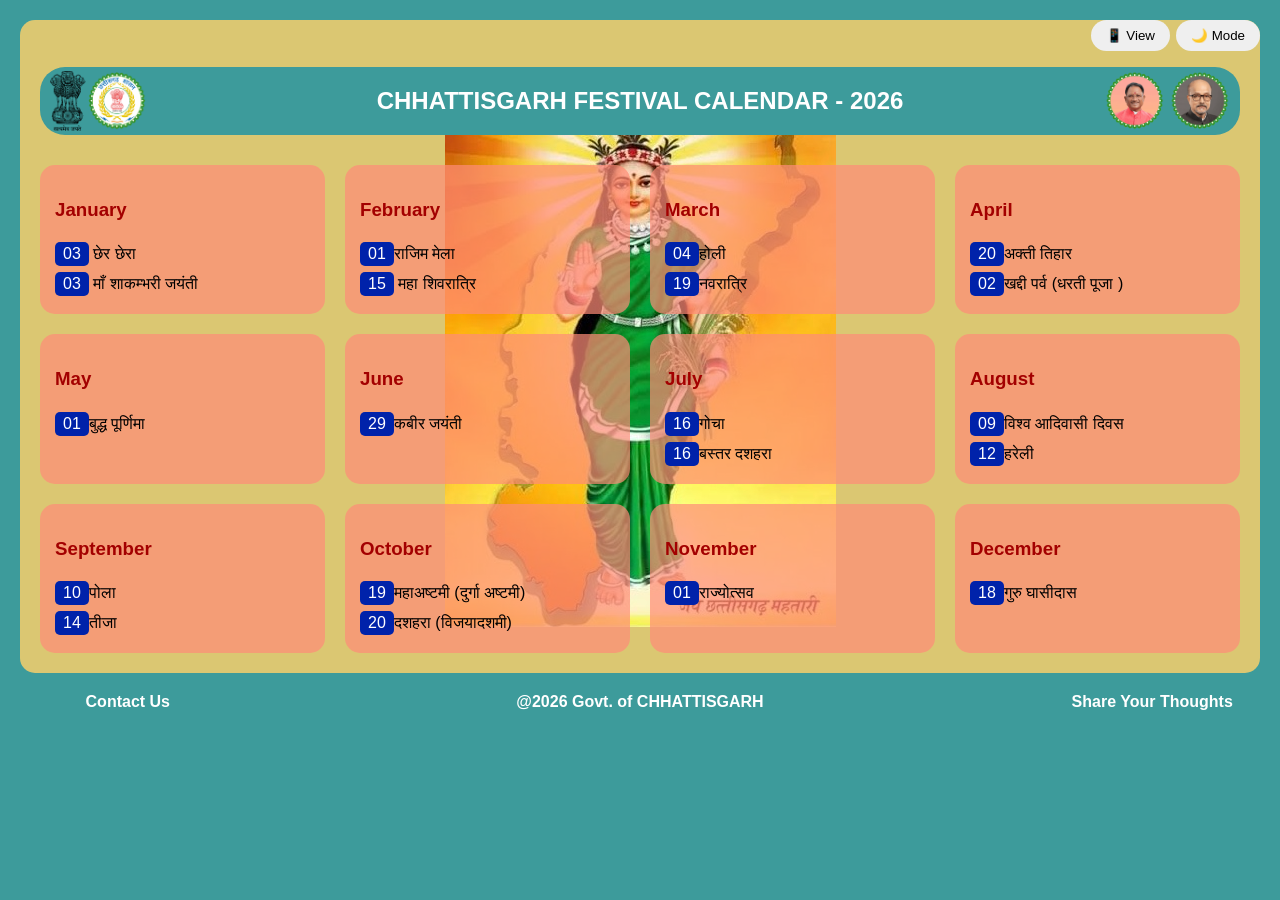
==== index.html @ d68ac22e "Add files via upload" ====
<!DOCTYPE html>
<html lang="en">
<head>
<meta charset="UTF-8">
<meta name="viewport" content="width=device-width, initial-scale=1.0">
<title>CG Festival Calendar - 2026</title>
<link rel="stylesheet" href="homestyle.css">
</head>

<body>

<button class="toggle" onclick="toggleMode()">🌙 Mode</button>
<button class="toggle" style="right:110px;" onclick="toggleView()">📱 View</button>

<div class="container">

  
<div class="header" style="
  position: relative;
  display: flex;
  align-items: center;
  justify-content: center;
  padding: 20px 10px;
  min-height: 5px;
  gap: 10px;
  margin-top: 3vh;
  ">
    <img src="emblem.png" class="logo-left">

    <div class="title">
      <strong>CHHATTISGARH FESTIVAL CALENDAR - 2026</strong>
    </div>

    <div class="logo-right">
      <img src="cm.png">
      <img src="governor.png">
    </div>
  </div>

  <div class="grid">

    <div class="card">
      <h3>January</h3>
      <div class="date" onclick="showDetails('छेर छेरा','पौष माह की पूर्णिमा को मनाया जाता है, इस दिन नई फसल के घर आने की खुशी में घर-घर जाकर धान और अन्न दान करने की परंपरा है। बच्चे और युवा टोलियों में घर-घर जाकर छेरछैरा  माई कोठी के धान ला हेर हेरा कहते हुए धान और दान मांगते हैं। माना जाता है कि इसी दिन भगवान शिव ने माता अन्नपूर्णा से भिक्षा मांगी थी।','CHHER_CHHHERA.jpeg')">03</div> छेर छेरा<br>
      <div class="date" onclick="showDetails('माँ शाकम्भरी जयंती ','हर साल पौष मास की पूर्णिमा तिथि को मनाई जाती है,माता शाकम्भरी को वनस्पति, फल और शाक-सब्जी की देवी माना जाता है। पौराणिक कथा के अनुसार, दुर्गम राक्षस के अत्याचार और अकाल के समय माँ इस रूप में प्रकट हुई थीं।','shakambhari.jpg')">03</div> माँ शाकम्भरी जयंती 
    </div>

    <div class="card">
      <h3>February</h3>
      <div class="date" onclick="showDetails('राजिम मेला ','राजिम मेला (जिसे अब राजिम कुंभ कल्प कहा जाता है) छत्तीसगढ़ के गरियाबंद जिले में महानदी, पैरी और सोंदूर नदियों के पवित्र संगम पर लगता है। यह माघी पूर्णिमा से शुरू होकर महाशिवरात्रि तक, फरवरी-मार्च के दौरान लगभग 15 दिनों तक मनाया जाता है। धार्मिक आस्था: यह छत्तीसगढ़ का सबसे बड़ा धार्मिक आयोजन है, जिसे छत्तीसगढ़ का प्रयाग कहा जाता है। संगम में स्नान: श्रद्धालु महानदी के तट पर स्थित प्रसिद्ध राजीव लोचन मंदिर में दर्शन करने और त्रिवेणी संगम में पवित्र स्नान करने आते हैं। सांस्कृतिक पहचान: यह मेला छत्तीसगढ़ी परंपरा, कला और संस्कृति को बढ़ावा देता है, जिसमें देश भर से साधु-संत शामिल होते हैं।','raajim.jpg')">01</div>राजिम मेला<br>
      <div class="date" onclick="showDetails('महा शिवरात्रि','महाशिवरात्रि (फाल्गुन कृष्ण चतुर्दशी) भगवान शिव और माता पार्वती के दिव्य मिलन, शिवजी के निराकार से साकार (लिंग) रूप में प्रकट होने और उनके द्वारा विषपान कर सृष्टि की रक्षा करने की याद में मनाई जाती है। यह रात अज्ञानता को दूर करने, आत्म-जागरण, और शिव-शक्ति के मिलन का प्रतीक है, जिसे भक्त व्रत, पूजा और जागरण के साथ मनाते हैं।','mahashivratri.png')">15</div> महा शिवरात्रि
    </div>

    <div class="card">
      <h3>March</h3>
       <div class="date" onclick="showDetails('होली','फाल्गुन मास की पूर्णिमा को मनाई जाती है,  होली रंगों का तथा हँसी-खुशी का त्योहार है। होली मुख्य रूप से बुराई पर अच्छाई की जीत (भक्त प्रहलाद और होलिका की कहानी) और प्रेम व भाईचारे के प्रतीक के रूप में मनाई जाती है। यह फाल्गुन पूर्णिमा को आने वाला वसंत ऋतु का त्यौहार है, जो रंगों के माध्यम से आपसी मतभेद भुलाकर खुशी, एकता और नई फसल की शुरुआत का जश्न मनाता है।','holi.png')">04</div>होली<br>
      <div class="date" onclick="showDetails('नवरात्रि','माँ दुर्गा की शक्ति की पूजा, बुराई पर अच्छाई की जीत (महिषासुर वध) और हिंदू नव वर्ष (विक्रम संवत) की शुरुआत के उपलक्ष्य में मनाई जाती है। यह त्योहार वसंत ऋतु में आता है, जो प्रकृति में नई ऊर्जा और सृजन का प्रतीक है, और नौ दिनों तक माँ के नौ रूपों की पूजा की जाती है। चैत्र नवरात्रि मनाने के मुख्य कारण: पौराणिक कथा (महिषासुर वध): पौराणिक कथाओं के अनुसार, महिषासुर नामक राक्षस ने देवताओं पर आतंक मचा रखा था। तब देवताओं ने माँ दुर्गा की शक्ति को जगाया, जिन्होंने नौ दिनों तक युद्ध कर दसवें दिन महिषासुर का वध किया। यह सत्य की असत्य पर जीत का प्रतीक है।','chaitranavratri.jpg')">19</div>नवरात्रि
    </div>

    <div class="card">
      <h3>April</h3>
      <div class="date" onclick="showDetails('अक्ती  तिहार ','जिसे अक्षय तृतीया भी कहा जाता है, हिंदू धर्म में एक अत्यंत महत्वपूर्ण और पवित्र त्योहार है। कब मनाते हैं,अक्षय तृतीया हर साल वैशाख माह के शुक्ल पक्ष की तृतीया तिथि को मनाई जाती है। यह आमतौर पर अप्रैल या मई के महीने में आती है। क्यों मनाते हैं? (महत्व और मान्यताएं) अक्षय पुण्य: \'अक्षय\' का अर्थ है जो कभी समाप्त न हो। माना जाता है कि इस दिन किया गया दान, पूजा, तप और शुभ कार्य का फल अनंत काल तक मिलता है। परशुराम जयंती: मान्यता है कि इसी दिन भगवान विष्णु के छठे अवतार भगवान परशुराम का जन्म हुआ था। गंगा अवतरण: मान्यता है कि मां गंगा इसी दिन स्वर्ग से धरती पर अवतरित हुई थीं। युगादि तिथि: माना जाता है कि इसी दिन सतयुग और त्रेतायुग का प्रारंभ हुआ था। वेदव्यास-महाभारत: इस दिन महर्षि वेदव्यास ने महाभारत लिखना शुरू किया था। अक्षय पात्र: पांडव पुत्र युधिष्ठिर को इसी दिन अक्षय पात्र प्राप्त हुआ था, जिसमें कभी भोजन समाप्त नहीं होता था। मांगलिक कार्य: यह एक अभूज मुहूर्त (बिना पोथी-पतरा देखे) है, इसलिए इस दिन शादियां और नए काम (जैसे सोना खरीदना) बहुत शुभ माने जाते हैं। छत्तीसगढ़ में विशेष परंपरा: छत्तीसगढ़ में इसे \'अक्ती\' के रूप में मनाया जाता है, जहाँ बच्चे मिट्टी के गुड्डे-गुड़ियों का विवाह (पुतरा-पुतरी का ब्याह) रचाते हैं।','AKTI.jpeg')">20</div>अक्ती तिहार <br>
      <div class="date" onclick="showDetails('खद्दी पर्व (धरती पूजा )','धरती पूजा, जिसे उरांव समाज में खद्दी पर्व या सरहुल के नाम से भी जाना जाता है, मुख्य रूप से चैत महीने की पूर्णिमा (चैत्र माह के शुक्ल पक्ष की तृतीया से शुरू होकर पूर्णिमा तक, विशेषकर वसंत ऋतु) में मनाया जाता है।साल के पेड़ों में नए फूल आने पर धरती माता और प्रकृति के प्रति आभार प्रकट करना। गांव के पुजारी (पाहन) सरना स्थल पर साल के फूल और मुर्गे की बलि के साथ पूजा करते हैं। इस दिन आदिवासी समुदाय पारंपरिक नृत्य-गायन करते हैं और साल के फूलों को धारण करते हैं।','khaddi.png')">02</div>खद्दी पर्व (धरती पूजा )
    </div>

    <div class="card">
      <h3>May</h3>
      <div class="date" onclick="showDetails('बुद्ध पूर्णिमा','बुद्ध पूर्णिमा- बुद्ध पूर्णिमा(वैशाख पूर्णिमा) बौद्ध धर्म का सबसे पवित्र त्योहार है, जो गौतम बुद्ध के जन्म, ज्ञान प्राप्ति (बुद्धत्व) और महापरिनिर्वाण तीनों को दर्शाता है। यह वैशाख माह की पूर्णिमा को मनाया जाता है। इस दिन शांति, अहिंसा और प्रेम के संदेश को याद करते हुए दान, दीपदान और ध्यान किया जाता है।','buddha.jpg')">01</div>बुद्ध पूर्णिमा
    </div>

    <div class="card">
      <h3>June</h3>
      <div class="date" onclick="showDetails('कबीर जयंती','कबीर जयंती (कबीर प्रकट दिवस) 15वीं सदी के महान संत, कवि और समाज सुधारक कबीरदास जी के जन्म और उनकी शिक्षाओं को याद करने के लिए हर साल ज्येष्ठ मास की पूर्णिमा को मनाई जाती है। यह दिन सामाजिक समानता, भाईचारे और आडंबरों के विरोध के उनके संदेशों को याद करने का अवसर है।','kabir.jpg')">29</div>कबीर जयंती
    </div>

    <div class="card">
      <h3>July</h3>
      <div class="date" onclick="showDetails('गोचा','छत्तीसगढ़ के बस्तर क्षेत्र में मुख्य रूप से आषाढ़ माह (हिंदी कैलेंडर के अनुसार) के शुक्ल पक्ष में मनाया जाता है, जो अंग्रेजी कैलेंडर के अनुसार आमतौर पर जून या जुलाई के महीने में पड़ता है। यह पर्व भगवान जगन्नाथ की रथ यात्रा के समय मनाया जाता है, जिसमें \'तुपकी\' (बांस से बनी बंदूक) से सलामी दी जाती है।','GOCHA.jpeg')">16</div>गोचा <br>
      <div class="date" onclick="showDetails('बस्तर दशहरा',' यह 75 दिनों तक चलने वाला विश्व का सबसे लंबा दशहरा है, जो श्रावण से शुरू होकर अश्विन तक चलता है। यह रावण वध नहीं, बल्कि दंतेश्वरी देवी को समर्पित है। 13वीं शताब्दी में काकतीय राजा पुरुषोत्तम देव ने इसकी शुरुआत की थी। यह आदिवासी जनजातियों और राज परिवार की सामूहिक भागीदारी का प्रतीक है। इसमें बस्तर के आदिवासी प्रकृति से प्रेरित होकर अपने देवी-देवताओं की पूजा करते हैं, जिसमें लकड़ी, बेल फल और स्थानीय वनस्पतियों की भूमिका प्रमुख है। इसमें रावण दहन नहीं होता, बल्कि पाटा जात्रा (लकड़ी पूजा), रथ परिक्रमा, निशा जात्रा और मुरिया दरबार जैसी 12 से अधिक अनोखी रस्में शामिल हैं। यह त्यौहार विभिन्न आदिवासी समुदायों को एक साथ लाता है, जो सामाजिक समरसता और सांस्कृतिक एकता का अनूठा उदाहरण है। ','dussehra.jpg')">16</div>बस्तर दशहरा
    </div>

    <div class="card">
      <h3>August</h3>
      <div class="date" onclick="showDetails('विश्व आदिवासी दिवस','हर साल 9 अगस्त को मनाया जाता है।यह दिवस दुनिया भर के आदिवासी समुदायों के अधिकारों की रक्षा, उनकी संस्कृति, परंपरा और भाषा को संरक्षित करने के लिए मनाया जाता है। यह आदिवासी संस्कृति को मुख्यधारा में लाने और उनके योगदान को मान्यता देने का एक मंच है। ','aadivasidivas.jpg')">09</div>विश्व आदिवासी दिवस<br>
      <div class="date" onclick="showDetails('हरेली ','फाल्गुन मास की पूर्णिमा को मनाई जाती है,  होली रंगों का तथा हँसी-खुशी का त्योहार है। होली मुख्य रूप से बुराई पर अच्छाई की जीत (भक्त प्रहलाद और होलिका की कहानी) और प्रेम व भाईचारे के प्रतीक के रूप में मनाई जाती है। यह फाल्गुन पूर्णिमा को आने वाला वसंत ऋतु का त्यौहार है, जो रंगों के माध्यम से आपसी मतभेद भुलाकर खुशी, एकता और नई फसल की शुरुआत का जश्न मनाता है।','HARELI_TIHAR.jpeg')">12</div>हरेली
    </div>

    <div class="card">
      <h3>September</h3>
      <div class="date" onclick="showDetails('पोला','भाद्रपद माह की कृष्ण अमावस्या (भादो अमावस्या) को मनाया जाता है।यह मुख्य रूप से महाराष्ट्र, छत्तीसगढ़ और मध्य प्रदेश के कुछ हिस्सों में किसानों द्वारा बड़ी धूमधाम से मनाया जाता है। इस दिन बैलों की पूजा होती है। कृषि में बैलों की अहम भूमिका को सम्मान देने के लिए मनाया जाता है।किसान अपने बैलों को नहलाते हैं, सजाते हैं, और उनकी पूजा करते हैं। घरों में विशेष व्यंजन (जैसे -, ठेठरी, खुर्मी) बनाए जाते हैं और बच्चे मिट्टी के बैलों और  मिट्टी के खिलौने (पोरा) लाए जाते हैं।','POLA.jpeg')">10</div>पोला<br>
      <div class="date" onclick="showDetails('तीजा','भाद्रपद मास के (शुक्ल पक्ष की तृतीया तिथि )को मनाया जाता है। यह व्रत सुहागिन महिलाएं अपने पति की लंबी आयु और सुखद वैवाहिक जीवन के लिए मायके जाकर 24 घंटे बिना अन्न-जल के निर्जला व्रत रखती हैं। इस दिन माता पार्वती और भगवान शिव की मिट्टी की मूर्ति बनाकर विशेष पूजा की जाती है।','teeja.jpg')">14</div>तीजा
    </div>

    <div class="card">
      <h3>October</h3>
      <div class="date" onclick="showDetails('महाअष्टमी (दुर्गा अष्टमी) ','महा अष्टमी (दुर्गा अष्टमी) नवरात्रि का आठवां दिन है, जो देवी दुर्गा द्वारा राक्षस महिषासुर पर विजय पाने के उपलक्ष्य में मनाई जाती है। यह दिन बुराई पर अच्छाई की जीत और नारी शक्ति के चरम रूप का प्रतीक है। इस दिन मां दुर्गा के आठवें स्वरूप, महागौरी की पूजा की जाती है, जो शांति और ज्ञान की देवी मानी जाती हैं। ','ashtami.png')">19</div>महाअष्टमी (दुर्गा अष्टमी)<br>
      <div class="date" onclick="showDetails('दशहरा (विजयादशमी)','छत्तीसगढ़ में दशहरा (विजयादशमी) आश्विन माह के शुक्ल पक्ष की दशमी तिथि को पड़ता है। और यह रावण दहन से अलग देवी दंतेश्वरी को समर्पित है।  यह त्योहार नवरात्रि (माँ दुर्गा पूजा) के समापन और भगवान राम की रावण पर विजय (बुराई पर अच्छाई) के रूप में मनाया जाता है। इस दिन शाम को रावण, मेघनाद और कुंभकर्ण के पुतलों का दहन किया जाता है। बस्तर दशहरा: छत्तीसगढ़ का प्रसिद्ध बस्तर दशहरा विश्व का सबसे लंबा चलने वाला उत्सव है,जो 75 दिनों तक चलता है  जो हरियाली अमावस्या से शुरू होकर कुंवार माह तक चलता है।','vijayadashmi.png')">20</div>दशहरा (विजयादशमी)
    </div>

    <div class="card">
      <h3>November</h3>
      <div class="date" onclick="showDetails('राज्योत्सव','प्रत्येक वर्ष 1 नवंबर  को छत्तीसगढ़ गठन और स्थापना दिवस मनाया जाता है।  छत्तीसगढ़ राज्य की स्थापना अटल बिहारी वाजपेयी के प्रधानमंत्रित्व काल में 1 नवंबर 2000 को की गई थी। यह मध्य प्रदेश से अलग होकर भारत का 26वां राज्य बना। इस राज्य के निर्माण का श्रेय अटल बिहारी वाजपेयी के दृढ़ संकल्प को दिया जाता है।','rajyotsav.jpg')">01</div>राज्योत्सव
    </div>

    <div class="card">
      <h3>December</h3>
      <div class="date" onclick="showDetails('गुरु घासीदास',' हर साल 18 दिसंबर को छत्तीसगढ़ और अन्य क्षेत्रों में बहुत हर्षोल्लास के साथ मनाई जाती है, जो \'सतनाम पंथ\' के संस्थापक और महान समाज सुधारक बाबा गुरु घासीदास जी का जन्मदिवस है। वे समानता, सत्य, अहिंसा और भाईचारे के प्रतीक माने जाते हैं, जिन्होंने जातिवाद और सामाजिक कुरीतियों का विरोध किया। ','ghasidas.jpg')">18</div>गुरु घासीदास
    </div>

  </div>
</div>



    <footer class="container_footer">
        <div class="box"><a style=" text-decoration: none; padding: 15px; color: white;" href="contactus.html"><strong>Contact Us</strong></a></div>
        <div class="box"><strong style="padding: 7px; color: white;">@2026 Govt. of CHHATTISGARH</strong></div>
        <div class="box"><a style=" text-decoration: none; padding: 15px; color: white;" href="shareyourthoughts.html"><strong>Share Your Thoughts</strong></a></div>
    </footer>



<!-- Modal -->
<div class="modal" id="modal" onclick="closeModal()">
  <div class="modal-content">
    <button class="close-btn" aria-label="Close" onclick="closeModal()">&times</button>
    <h2 style="text-align: center; color: #a30000;" id="festivalName"></h2>
    <div><center><img id="image" class="imagesize"/></center></div>
    <div style="height: 150px; width:300px; overflow-y: auto;"><p style="text-align: justify;" id="festivalDesc"></p></div>
  </div>
</div>

<script>
function showDetails(name, desc, source){
  document.getElementById("festivalName").innerText = name;
  document.getElementById("festivalDesc").innerText = desc;
  document.getElementById("image").src=source;
  document.getElementById("modal").style.display = "flex";
}

function closeModal(){
  document.getElementById("modal").style.display = "none";
}

function toggleMode(){
  document.body.classList.toggle("dark1");
}

function toggleView(){
  document.body.classList.toggle("mobile-view");
}
</script>

</body>
</html>
---- homestyle.css ----
:root {
  --bg: #3d9b9b;
  --card: rgba(255,140,120,0.7);
  --text: #000;
  --header: #c77ba0;
}

body.dark1 {
  --bg: #1e1e1e;
  --card: rgba(60,60,60,0.9);
  --text: #fff;
  --header: #444;
}

body {
  margin: 0;
  font-family: Arial;
  background: var(--bg);
  color: var(--text);
  transition: 2.5s;
}

/* Container */
.container {
  margin: 20px;
  background: #f7cf6bd9;
  background-image: url('CGMAHATARI.jpg');
  background-size:auto;      /* Fills the div */
  background-position: center; /* Centers the image */
  background-repeat: no-repeat; /* Prevents tiling */ 
  border-radius: 15px;
  padding: 20px;
}

/* Header */
.header {
  position: relative;
  display: flex;
  align-items: center;
  justify-content: center;
  padding: 15px;
  border-radius: 25px;
  background: var(--bg);
  color: white;
  transition: 0.5s;
}

.title {
  font-size: 24px;
  text-align: center;
}

.logo-left {
  position: absolute;
  left: 10px;
  height: 60px;
}

.logo-right {
  position: absolute;
  right: 10px;
  display: flex;
  gap: 5px;
}

.logo-right img {
  height: 60px;
  border-radius: 50%;
}

/* Toggle Buttons */
.toggle {
  position: absolute;
  top: 20px;
  right: 20px;
  padding: 8px 15px;
  border: none;
  cursor: pointer;
  border-radius: 20px;
}

/* Grid */
.grid {
  display: grid;
  grid-template-columns: repeat(4, 1fr);
  gap: 20px;
  margin-top: 30px;
}

/* Cards */
.card {
  background: var(--card);
  border-radius: 15px;
  padding: 15px;
  transition: 0.5s;
}

.card:hover {
  transform: scale(1.13);
}

.card h3 {
  color: #a30000;
}

/* Dates */
.date {
  display: inline-block;
  background: #0022aa;
  color: white;
  padding: 3px 8px;
  margin: 3px 0;
  border-radius: 5px;
  cursor: pointer;
}

.date:hover {
  background: #ff5722;
}

/* Modal */
.modal {
  display: none;
  position: fixed;
  top:0; left:0;
  width:100%; height:100%;
  background: rgba(0,0,0,0.6);
  justify-content: center;
  align-items: center;
  text-align: right;
}
/*------New Add amar-----*/
.modal-content {
  background: #f3e2b8;
  padding: 5px;
  border-radius: 15px; 
}
/*------New Add amar-----*/

/*-------New add by amar-------*/
.imagesize {
  height: 200px;  
  width:200px;
}

.close-btn {
  background: none;
  border: none;
  font-size: 24px;
  font-weight: bold;
  cursor: pointer;
  color: #333;
  
}
.close-btn:hover {
  color: red;
}

/*-------New add by amar--------*/
/* Footer */
.footer {
  margin-top: 20px;
  padding: 10px;
}

/* Mobile Toggle */
.mobile-view .grid {
  grid-template-columns: 1fr !important;
}

.mobile-view .header {
  flex-direction: column;
  text-align: center;
}

/* Responsive */
@media(max-width:800px){
  .grid {
    grid-template-columns: repeat(2,1fr);
  }
}

@media(max-width:500px){
  .grid {
    grid-template-columns: 1fr;
  }

  .header {
    flex-direction: column;
    gap: 10px;
    margin-top: 10vh;
  }

  .logo-left,
  .logo-right {
    position: static;
  }
}
.container_footer{
            display: flex;
            flex-direction: row;
            gap:1px;
            
        }
        .box{
            text-align: center;
           
        }
        .box:nth-child(1){
            flex:1;
        
        }
        .box:nth-child(2){
            flex:3;
        }
        .box:nth-child(3){
            flex:1;
        }
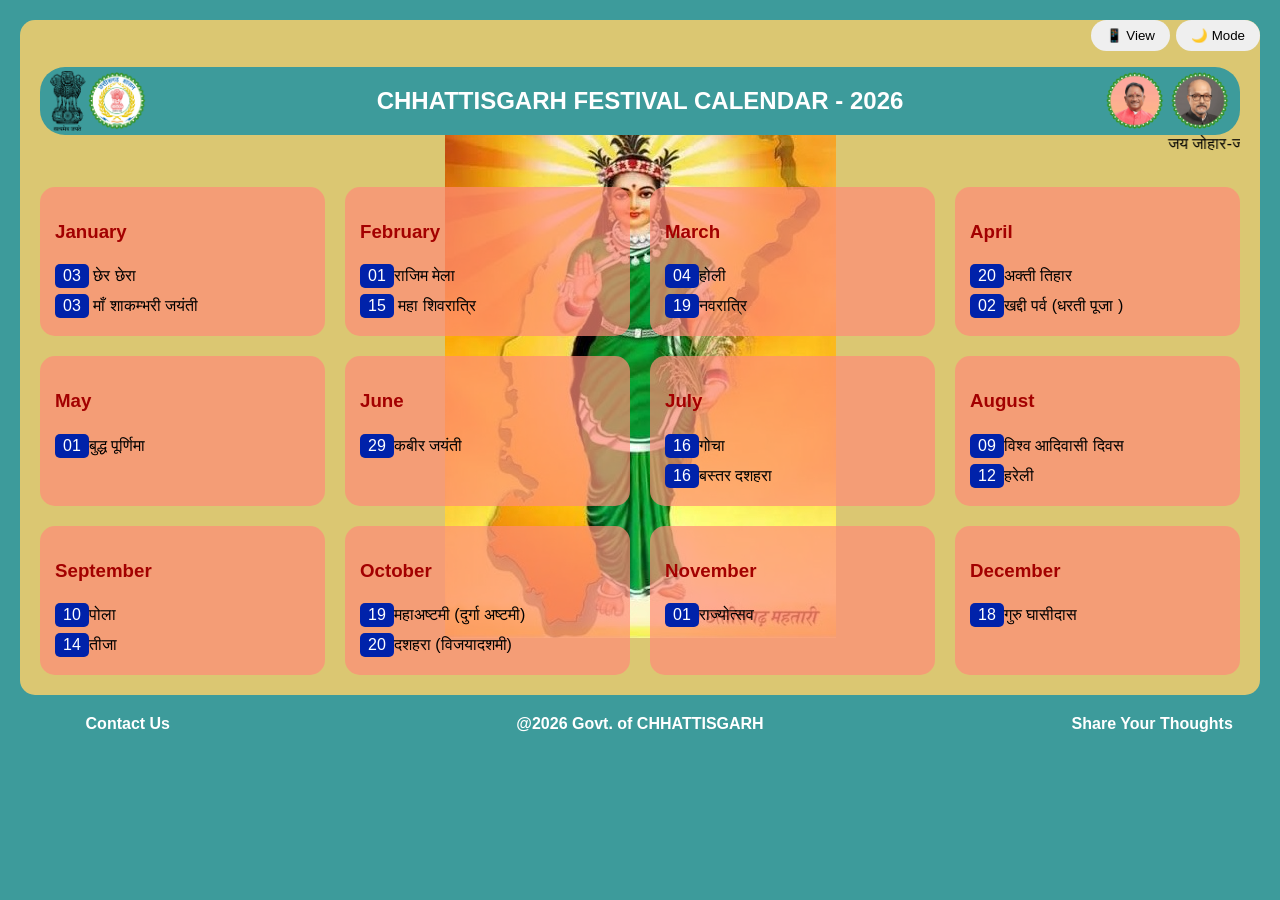
==== commit c5407ed4: "Update index.html" ====
--- a/index.html
+++ b/index.html
@@ -36,7 +36,7 @@
       <img src="governor.png">
     </div>
   </div>
-
+<marquee>जय जोहार-जय छत्तीसगढ़, छत्तीसगढ़िया सबले बढ़िया | </marquee>
   <div class="grid">
 
     <div class="card">
@@ -152,4 +152,4 @@
 </script>
 
 </body>
-</html>+</html>
